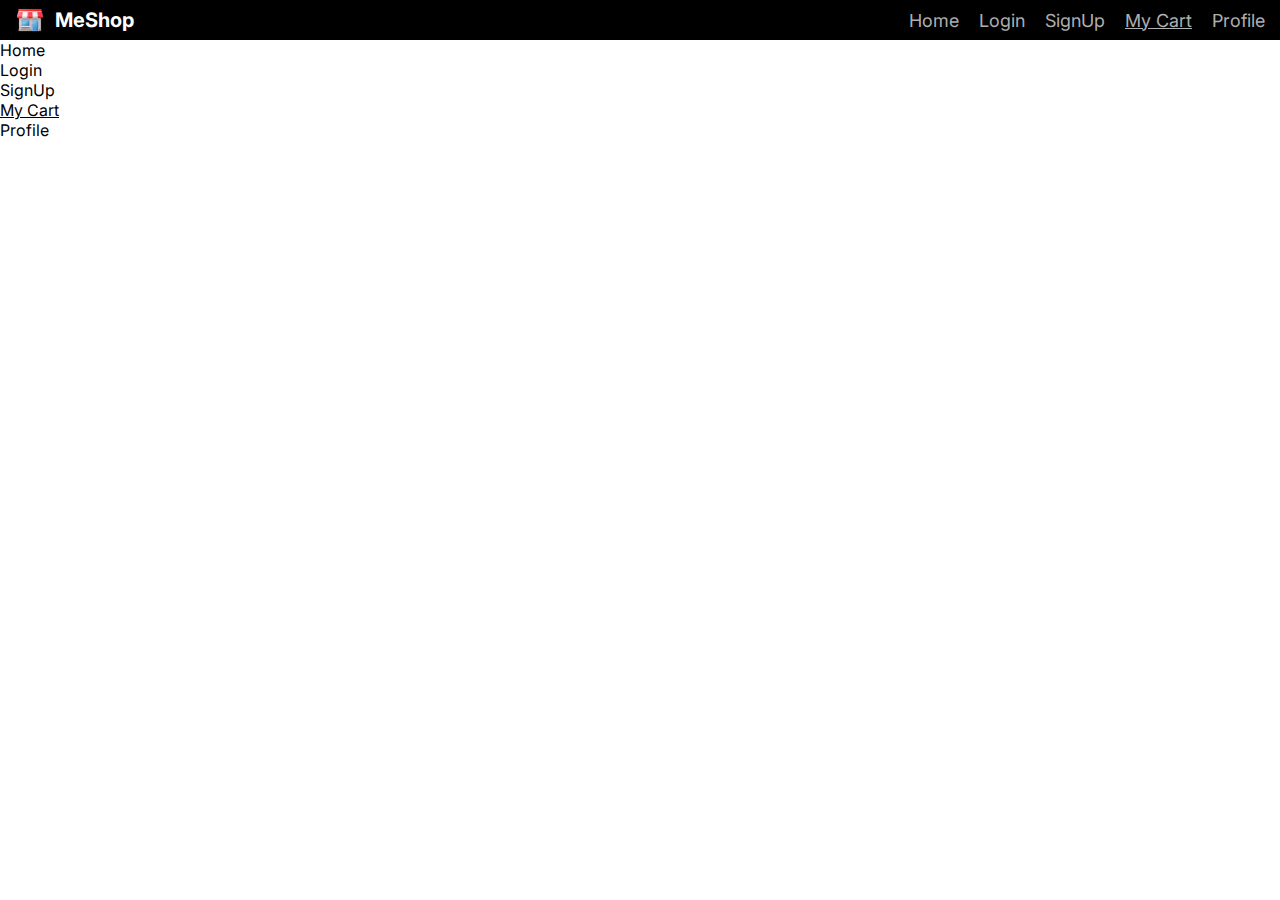
==== cart-page/index-cart.html @ e656ff18 "cart page added" ====
<!DOCTYPE html>
<html>
<head>
    <meta charset="UTF-8">
    <meta name="author" content="Guduru Kiran Sai">
    <meta name="description" content="MEShop for all your personal needs">
    <meta name="keywords" content="Mens wear,Woman's wear,electronics,Online order,Cash on delivery">
    <meta http-equiv="X-UA-Compatible" content="ie-edge">
    <meta name="viewport" content="width=device-width,initial-scale=1.0">
    <title>My Cart- MeShop</title>
    <link type="image/png" rel="icon" href="../images/icons8-shop-96.png">
    <link rel="stylesheet" href="./style-cart.css">
    <link rel="preconnect" href="https://fonts.googleapis.com">
    <link rel="preconnect" href="https://fonts.gstatic.com" crossorigin>
    <link href="https://fonts.googleapis.com/css2?family=Inter:wght@300;400;500;600;700;800;900&display=swap" rel="stylesheet">
</head>
<body>
    <nav>
        <div class="navbar-container">
            <div class="left-nav">
                <img src="../images/icons8-shop-96.png" id="logo" alt="logo">
                <h1 class="home">MeShop</h1>
            </div>
            <div class="right-nav">
                <div class="home">Home</div>
                <div class="login-btn">Login</div>
                <div class="signup-btn">SignUp</div>
                <div class="mycart-btn">My Cart</div>
                <div class="profile-btn">Profile</div>
            </div>
        </div>
    </nav>
    <main>
        <div class="main-container">
            <div class="cartitems-list">
             
            </div>
            <div class="price-list">
                    <div >Home</div>
                    <div class="login-btn">Login</div>
                    <div class="signup-btn">SignUp</div>
                    <div class="mycart-btn">My Cart</div>
                    <div class="profile-btn">Profile</div>
                </div>
            </div>
        </div>
    </main>
    <script src="./script-cart.js"></script>
</body>
</html>
---- cart-page/style-cart.css ----
body {
    max-width: 1600px;
    font-family: 'Inter', sans-serif;
    margin:0 auto;
}


/* Navbar */

.navbar-container {
    display: flex;
    background-color:#000000;
    color: #FFFFFF;
    justify-content: space-between;
    color: #FFFFFF;
    padding: 0 15px;
    height: 40px;
    align-items: center;
    cursor: pointer;
}

.navbar-container .left-nav {
    display: flex;
    column-gap: 10px;
    align-items: center;
}

#logo {
    width:30px;
    height: 30px;
}

.navbar-container .right-nav div:hover {
  text-decoration: underline;
}

.navbar-container .left-nav h1:hover {
    text-decoration: underline;
}

.right-nav {
    display: flex;
    flex-direction: row;
   column-gap: 20px;
   align-items: center;
   font-weight: 400;
   font-size: 18px;
   color: #FFFFFFB2;
}

h1 {
   font-size: 20px;
   margin: 5px 0;
}

.mycart-btn {
    text-decoration: underline;
  }

/* //Cartlist items */

.main-container {
    display: flex;
    /* justify-content: space-between; */
}

.cartitems-list {
   display: flex;
   flex-wrap: wrap;
   /* justify-content: space-between; */
   /* column-gap: 15px; */
   row-gap: 20px;
}

.price-list {
}
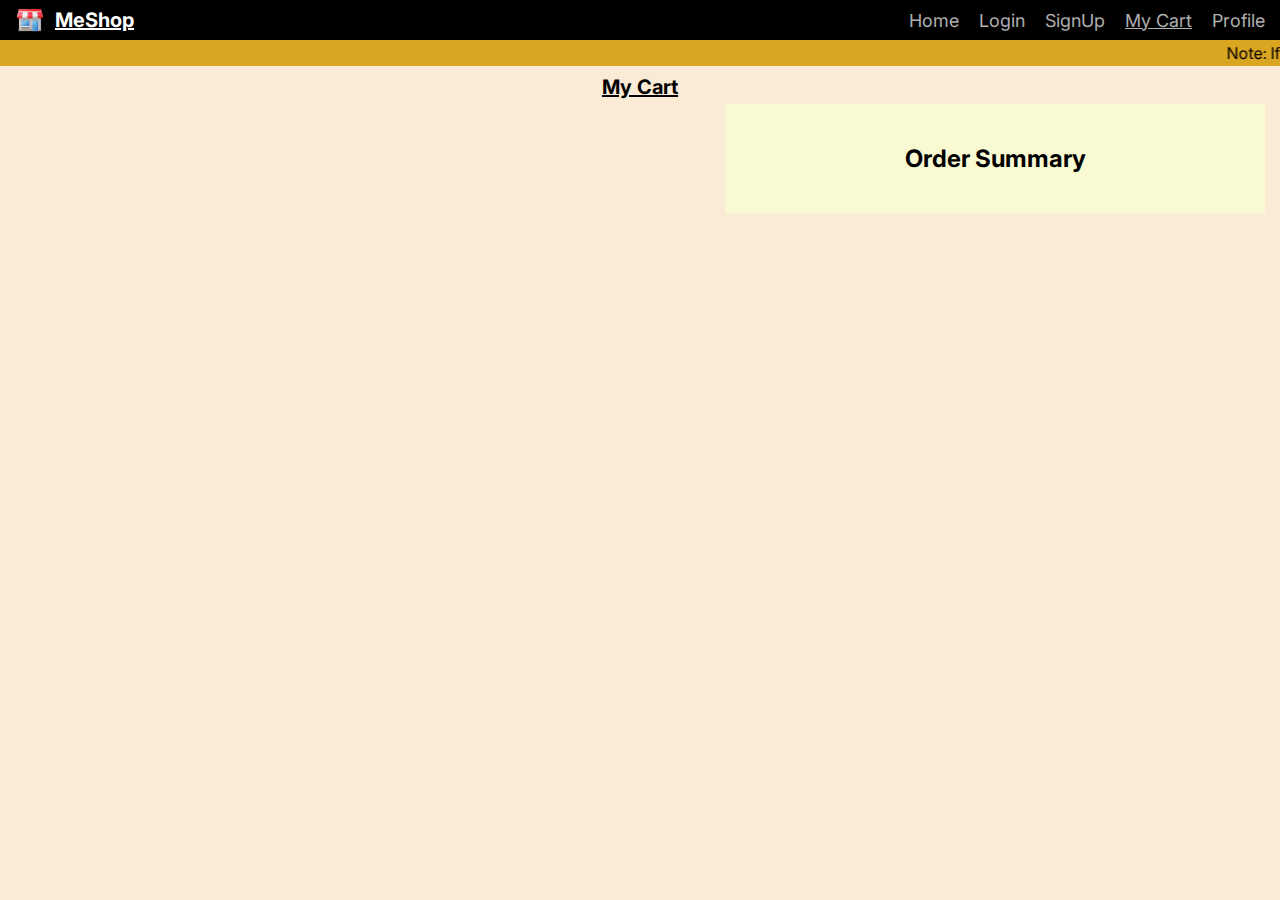
==== commit 52215b91: "cartadded" ====
--- a/cart-page/index-cart.html
+++ b/cart-page/index-cart.html
@@ -31,20 +31,21 @@
         </div>
     </nav>
     <main>
+        <marquee><p>Note: If you logout from your account all your cart items will be lost.</p></marquee>
+        <h1 style="text-align:center">My Cart</h1>
         <div class="main-container">
             <div class="cartitems-list">
              
             </div>
             <div class="price-list">
-                    <div >Home</div>
-                    <div class="login-btn">Login</div>
-                    <div class="signup-btn">SignUp</div>
-                    <div class="mycart-btn">My Cart</div>
-                    <div class="profile-btn">Profile</div>
+                    <h2 style="text-align: center;">Order Summary</h2>
+                   
                 </div>
             </div>
         </div>
     </main>
     <script src="./script-cart.js"></script>
 </body>
-</html>+</html>
+
+
--- a/cart-page/style-cart.css
+++ b/cart-page/style-cart.css
@@ -2,6 +2,7 @@
     max-width: 1600px;
     font-family: 'Inter', sans-serif;
     margin:0 auto;
+    background-color: antiquewhite;
 }
 
 
@@ -51,6 +52,15 @@
 h1 {
    font-size: 20px;
    margin: 5px 0;
+   text-decoration: underline;
+}
+
+marquee p {
+    margin:3px
+}
+
+marquee {
+    background-color:goldenrod
 }
 
 .mycart-btn {
@@ -61,7 +71,7 @@
 
 .main-container {
     display: flex;
-    /* justify-content: space-between; */
+    justify-content: space-between;
 }
 
 .cartitems-list {
@@ -72,5 +82,163 @@
    row-gap: 20px;
 }
 
+
+/* //Cards adding to cartitems-list div css*/
+
+.cartitems-list h3 {
+    margin-top: 0px;
+    width: 100%;
+}
+
+.cartitems-list {
+    margin: 10px;
+    display: flex;
+    flex-wrap: wrap;
+    /* grid-template-columns: repeat(4,1fr); */
+    column-gap: 30px;
+    row-gap:20px;
+}
+
+.cartitems-list .card .name {
+    line-height: 1.5em;
+    height: 3em;  
+    overflow: hidden;
+}
+
+/* //card add to cart button  */
+
+.changeitems-div {
+  height: 30px;
+  justify-content: space-around;
+  align-items: center;
+  border: 1px solid black;
+  background-color: greenyellow;
+}
+
+.changeitems-div .minusbtn,.changeitems-div .plusbtn {
+    width:30px;
+    height: 25px;
+    padding: 0;
+}
+/* //Card */
+.card {
+    display: flex;
+    flex-direction: column;
+    width: 250px;
+    border: 2px solid black;
+}
+
+.card .data-div {
+    display: flex;
+    flex-direction: column;
+    row-gap: 5px;
+}
+
+.card .data-div :not(.addcartbtn-div,.costsize-div,h4) {
+    padding: 0 8px;
+}
+
+
+.costsize-div {
+    display: flex;
+    flex-direction: row;
+    justify-content: space-between;
+}
+
+.addcartbtn-div {
+    width: 100%;
+}
+
+.addcartbtn-div button {
+    width: 100%;
+    height: 30px;
+    cursor: pointer;
+}
+
+.card h4 {
+    margin: 3px 0; ;
+    padding: 0;
+}
+
+.card .colors button {
+width: 12px;
+height: 15px;
+border-radius: 12px;
+}
+
+.blue-btn {
+    background-color: blue;
+    cursor:pointer;
+}
+
+.green-btn {
+    background-color: green;
+    cursor:pointer;
+}
+
+.orange-btn {
+    background-color: black;
+    cursor:pointer;
+}
+
+.selected {
+    border: 3px solid orange;
+}
+
+
+/* //Order Summary */
+
 .price-list {
+    width: 500px;
+    background-color: lightgoldenrodyellow;
+  margin-right: 15px;
+  row-gap: 15px;
+  display: flex;
+  height: max-content;
+  flex-direction: column;
+  padding: 20px;
+}
+
+
+.itemsummary {
+    display: flex;
+    justify-content: space-between;
+    align-items: center;
+    border-bottom: 3px solid orangered;
+}
+
+.right-item {
+    display: flex;
+    flex-direction: column;
+    row-gap: 15px;
+}
+
+.left-item {
+    display: flex;
+    flex-direction: column;
+    row-gap: 15px;
+}
+
+.middle-item {
+    display: flex;
+    flex-direction: column;
+    row-gap: 15px;
+}
+
+.checkout-btn {
+    height: 45px;
+    background-color: lightblue;
+    cursor: pointer;
+    border-radius: 5px;
+}
+
+.proceedbtn {
+    background-color: green;
+}
+
+.totalprice {
+    display: flex;
+    font-size: 30px;
+    font-weight: 700;
+    justify-content: space-between;
 }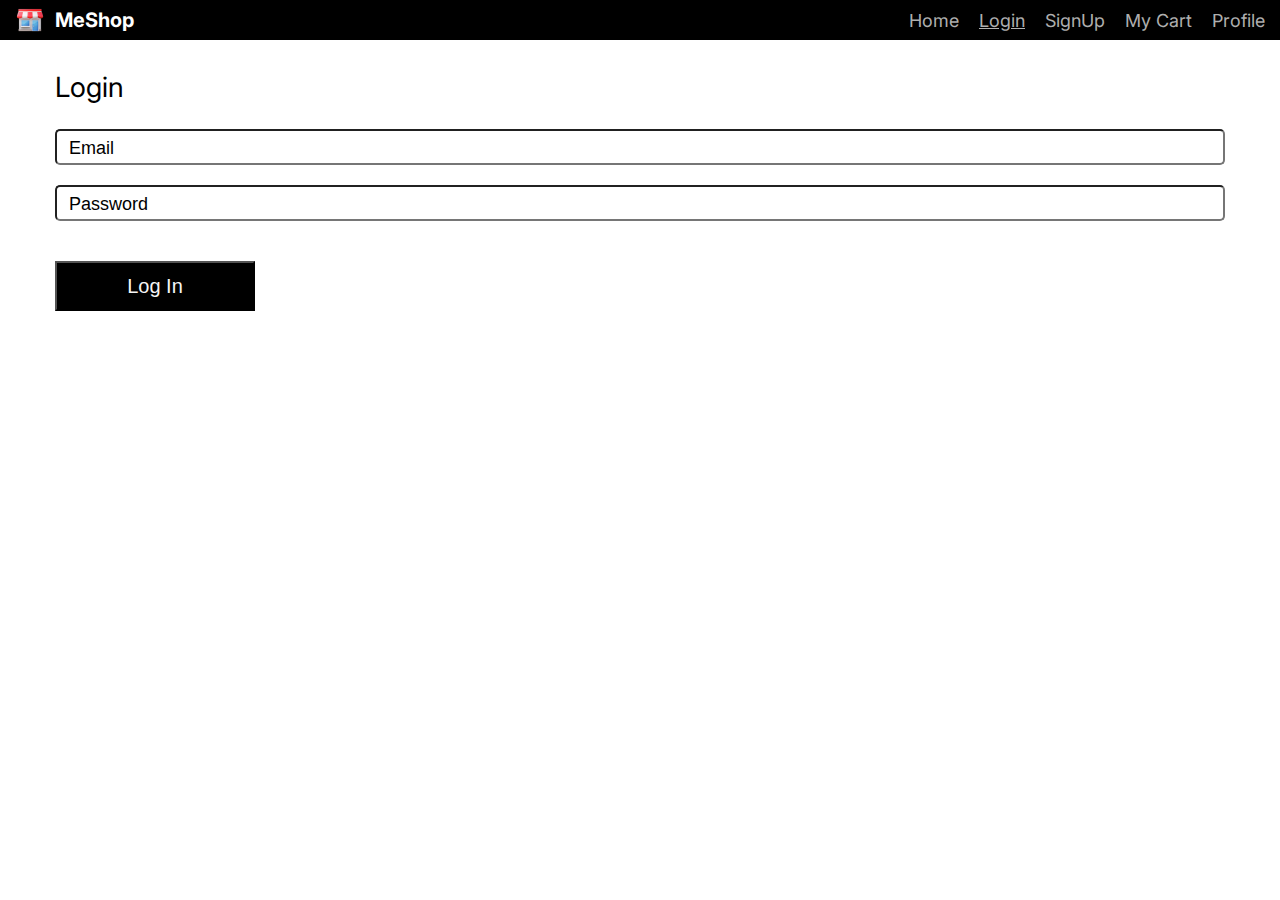
==== commit 3e590c19: "payment added" ====
--- a/cart-page/index-cart.html
+++ b/cart-page/index-cart.html
@@ -45,6 +45,8 @@
         </div>
     </main>
     <script src="./script-cart.js"></script>
+    <script src="https://checkout.razorpay.com/v1/checkout.js"></script>
+
 </body>
 </html>
 
